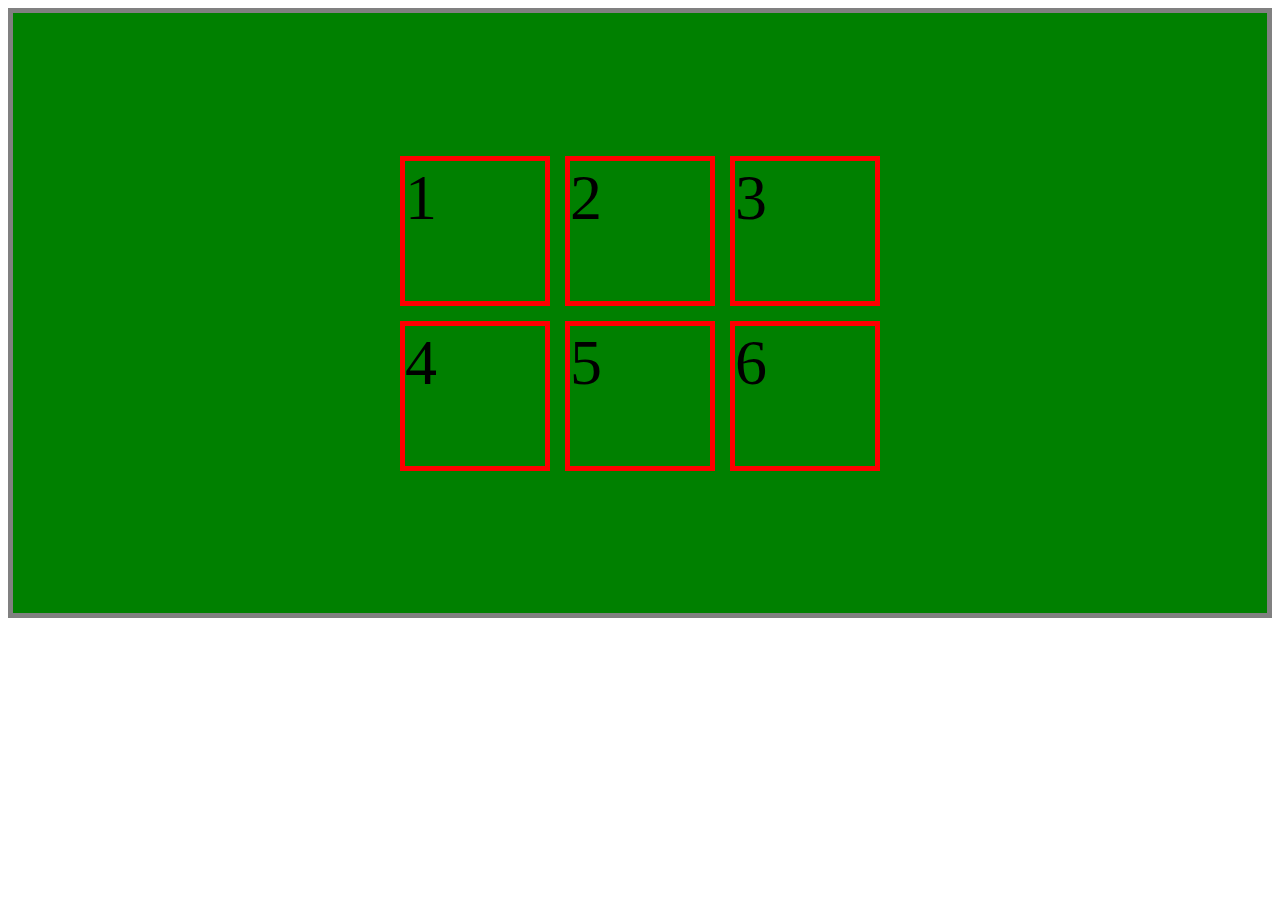
==== index.html @ bfbec092 "Reto 1 y 2 completados" ====
<!DOCTYPE html>
<html lang="en">
<head>
    <meta charset="UTF-8">
    <meta http-equiv="X-UA-Compatible" content="IE=edge">
    <meta name="viewport" content="width=device-width, initial-scale=1.0">
    <link rel="stylesheet" href="./style.css">
    <title>CSS Grid Básico</title>
</head>
<body>
    <div class="contenedor">
        <div class="item">1</div>
        <div class="item">2</div>
        <div class="item">3</div>
        <div class="item">4</div>
        <div class="item">5</div>
        <div class="item">6</div>
    </div>
    
</body>
</html>
---- style.css ----
.contenedor {
    border: 5px solid grey;
    background-color: green;
    display: grid;
    grid-template-columns: 150px 150px 150px;
    grid-auto-rows: 150px;
    gap: 15px;
    height: 600px;
    place-content: center;
}

.item {
    border: 5px solid red;
    font-size: 4rem;
}
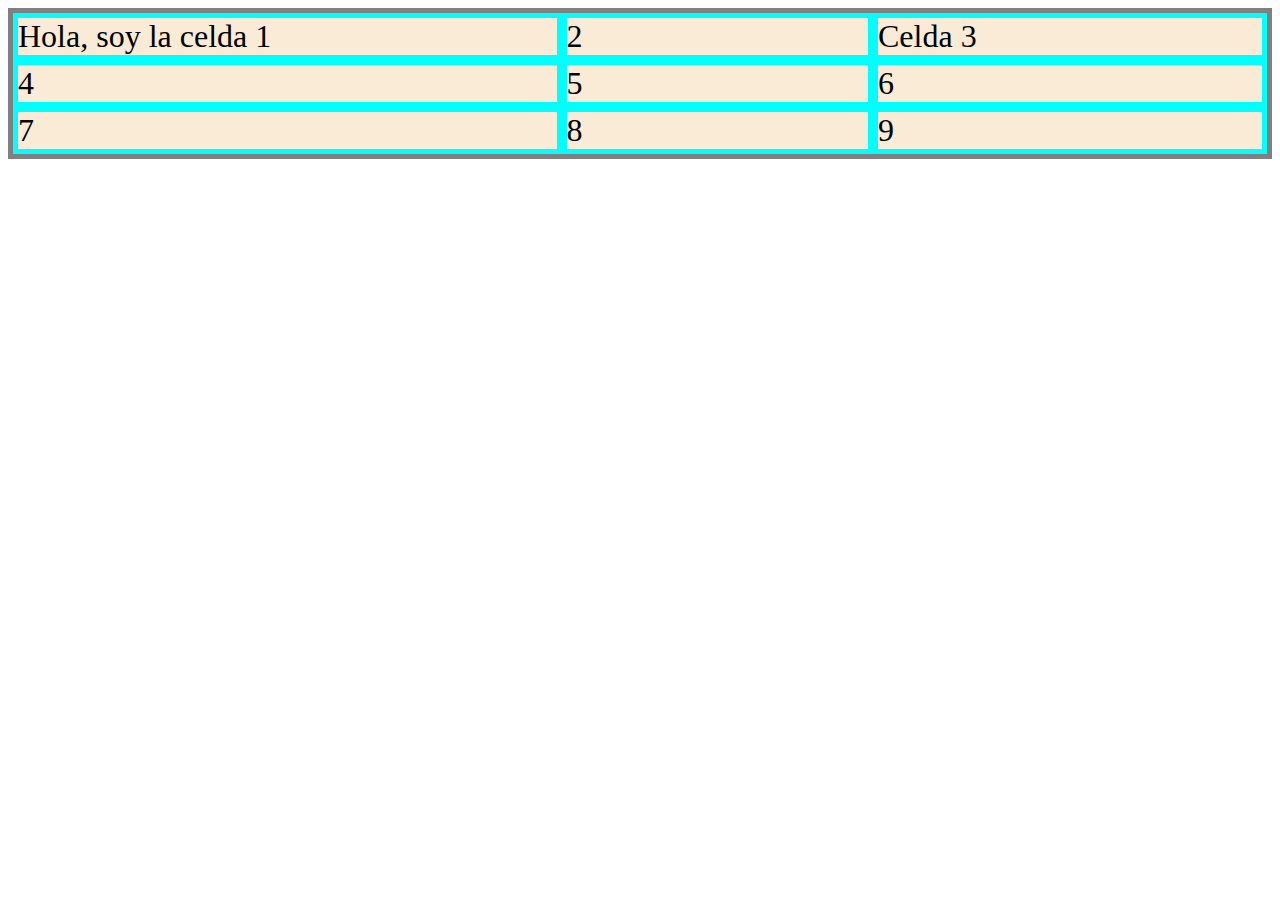
==== commit 993a93bd: "Autoajuste de contenedores en dimensiones" ====
--- a/index.html
+++ b/index.html
@@ -9,12 +9,16 @@
 </head>
 <body>
     <div class="contenedor">
-        <div class="item">1</div>
-        <div class="item">2</div>
-        <div class="item">3</div>
-        <div class="item">4</div>
-        <div class="item">5</div>
-        <div class="item">6</div>
+        <div class="item item-1">Hola, soy la celda 1</div>
+        <div class="item item-2">2</div>
+        <div class="item item-3">Celda 3</div>
+        <div class="item item-4">4</div>
+        <div class="item item-5">5</div>
+        <div class="item item-6">6</div>
+        <div class="item item-7">7</div>
+        <div class="item item-8">8</div>
+        <div class="item item-9">9</div>
+
     </div>
     
 </body>
--- a/style.css
+++ b/style.css
@@ -1,15 +1,12 @@
 .contenedor {
     border: 5px solid grey;
-    background-color: green;
+    background-color: antiquewhite;
     display: grid;
-    grid-template-columns: 150px 150px 150px;
-    grid-auto-rows: 150px;
-    gap: 15px;
-    height: 600px;
-    place-content: center;
+    grid-template-columns: repeat(3, auto);
+    grid-template-rows: repeat(3, auto);
 }
 
-.item {
-    border: 5px solid red;
-    font-size: 4rem;
-}+.item{
+    border: 5px solid aqua;
+    font-size:  2rem;
+}
